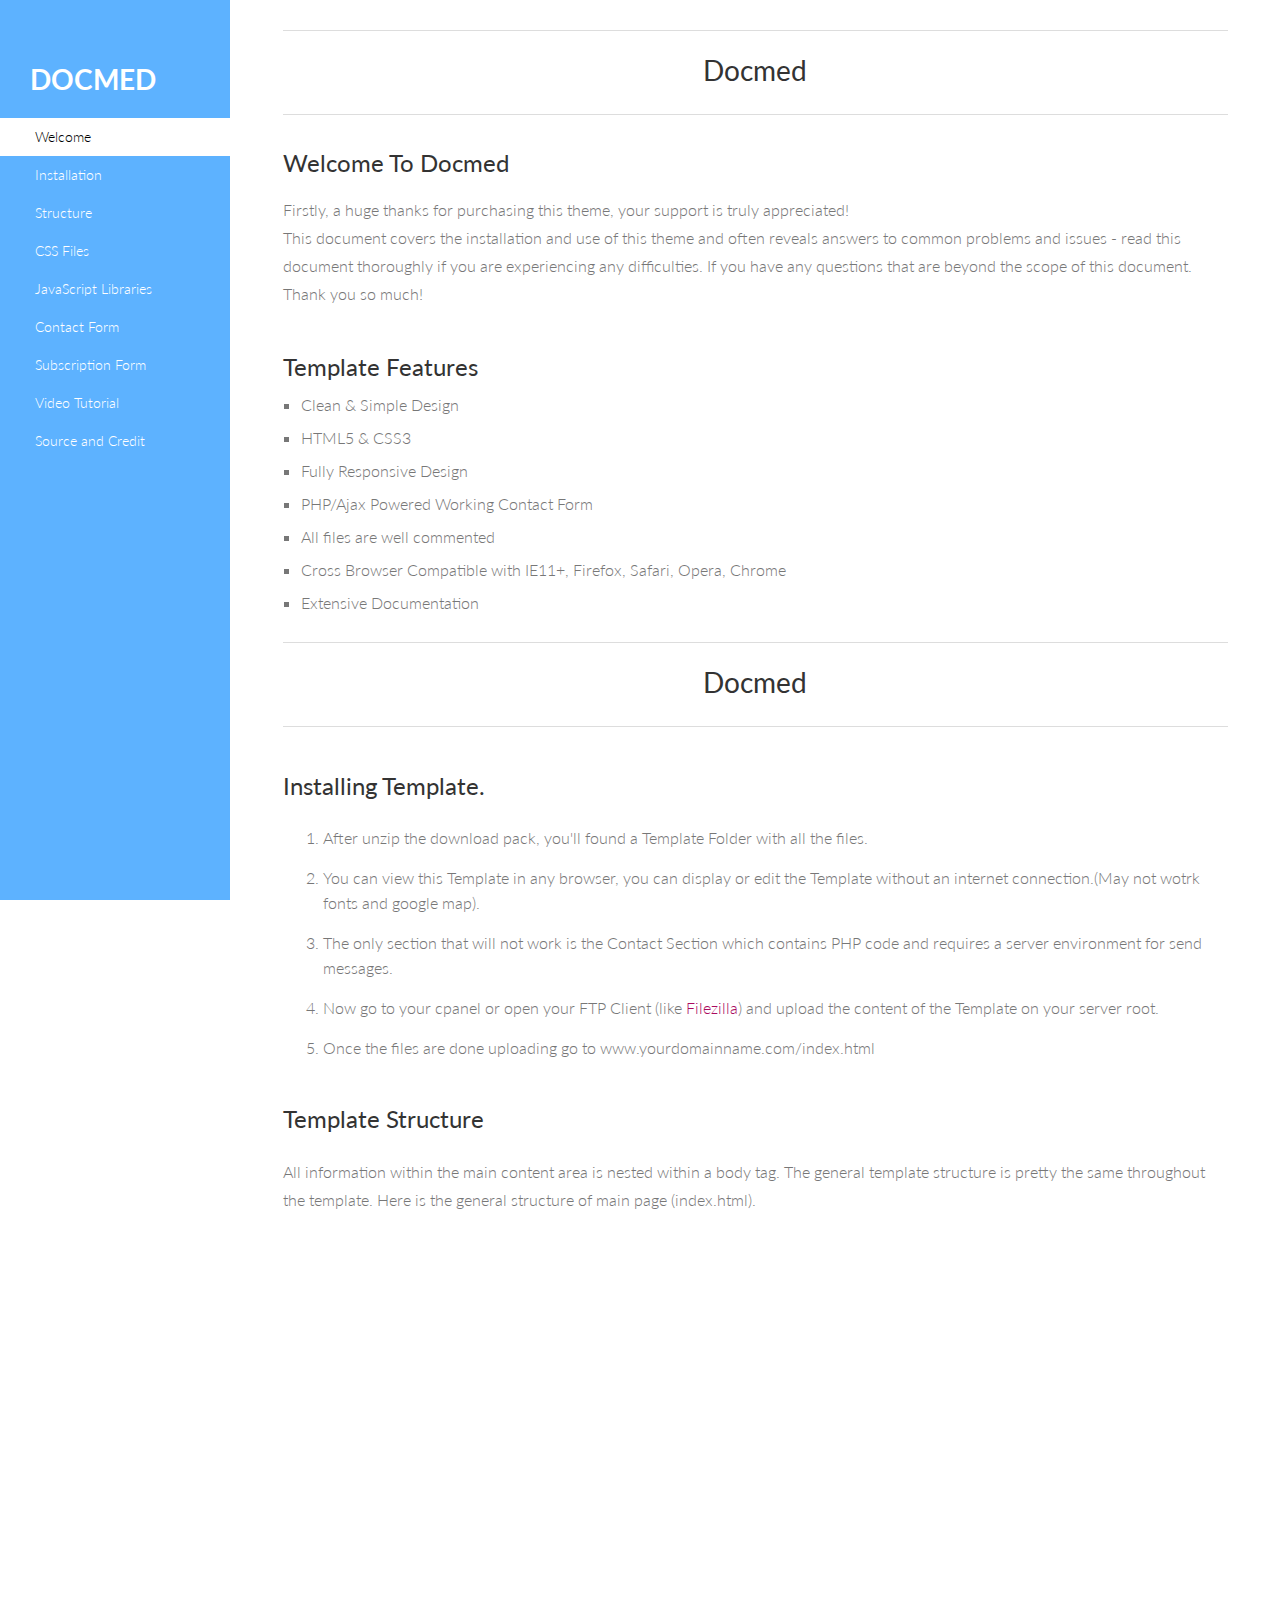
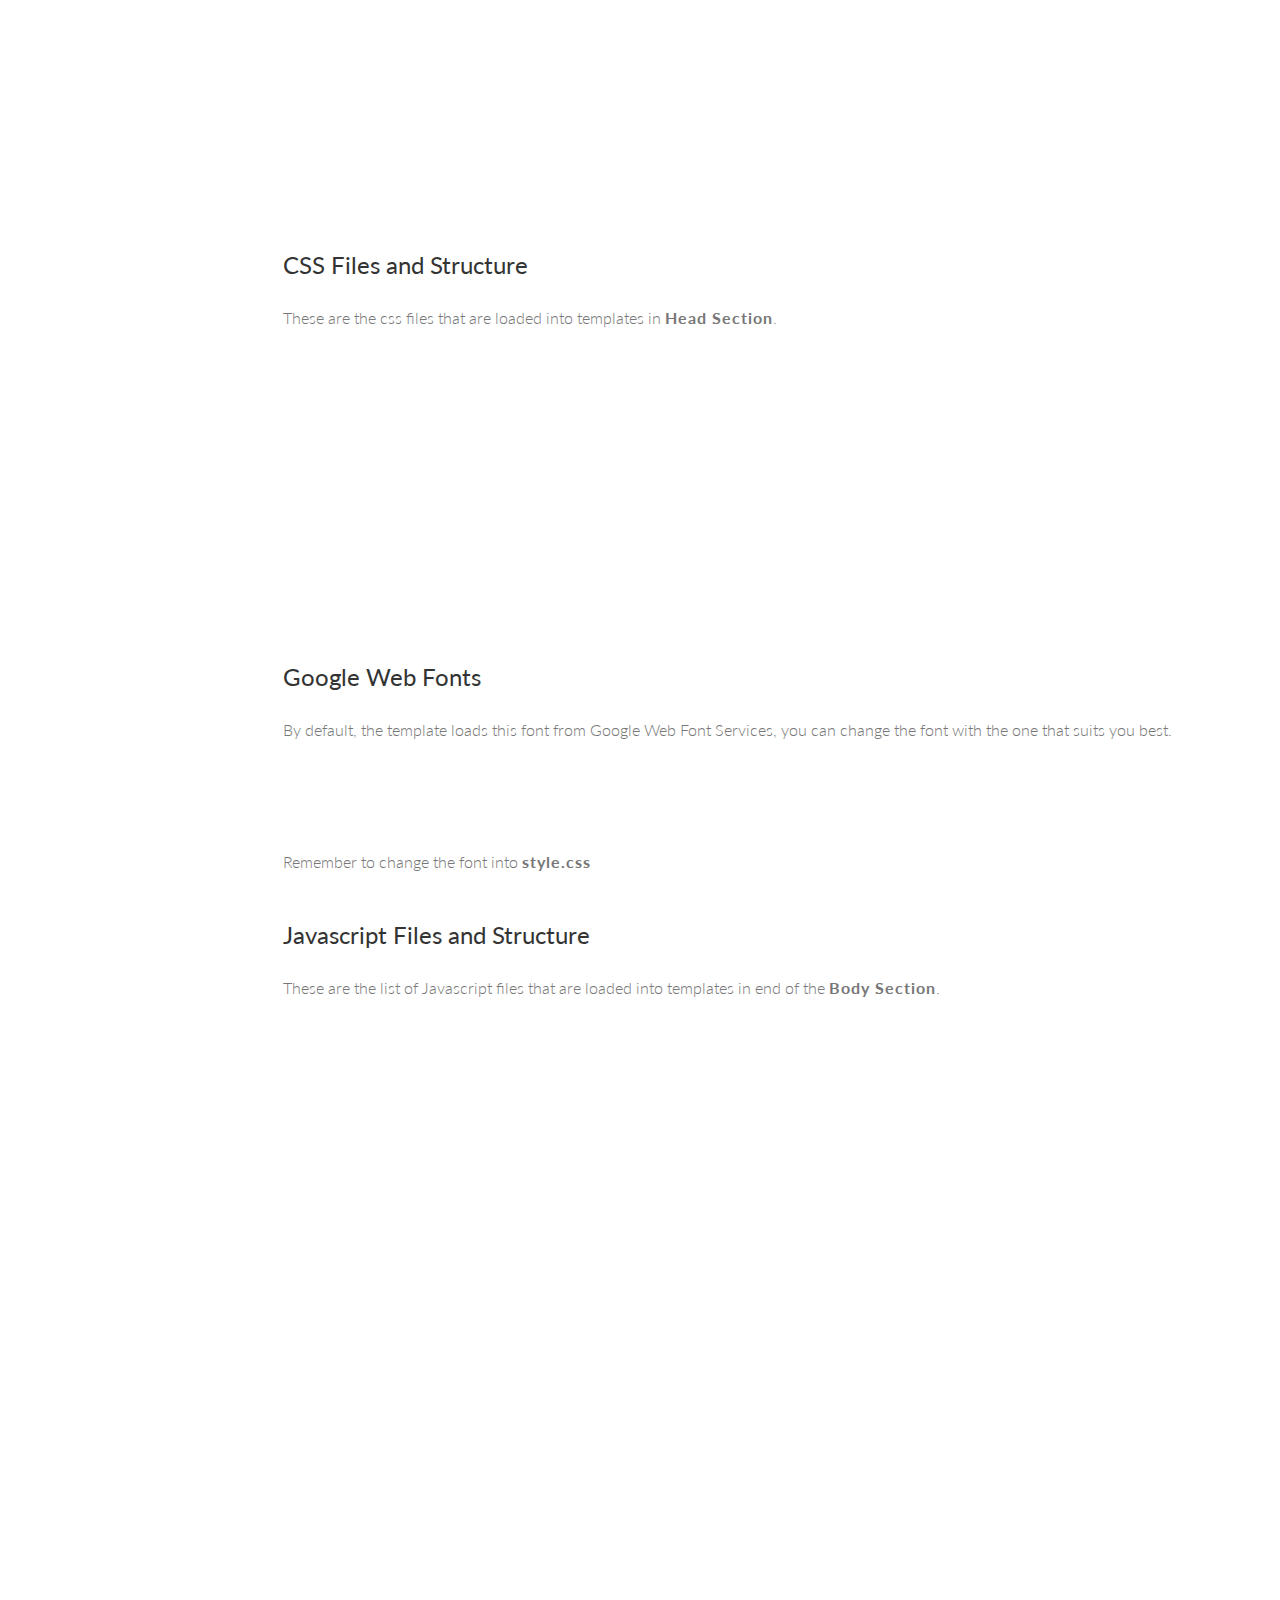
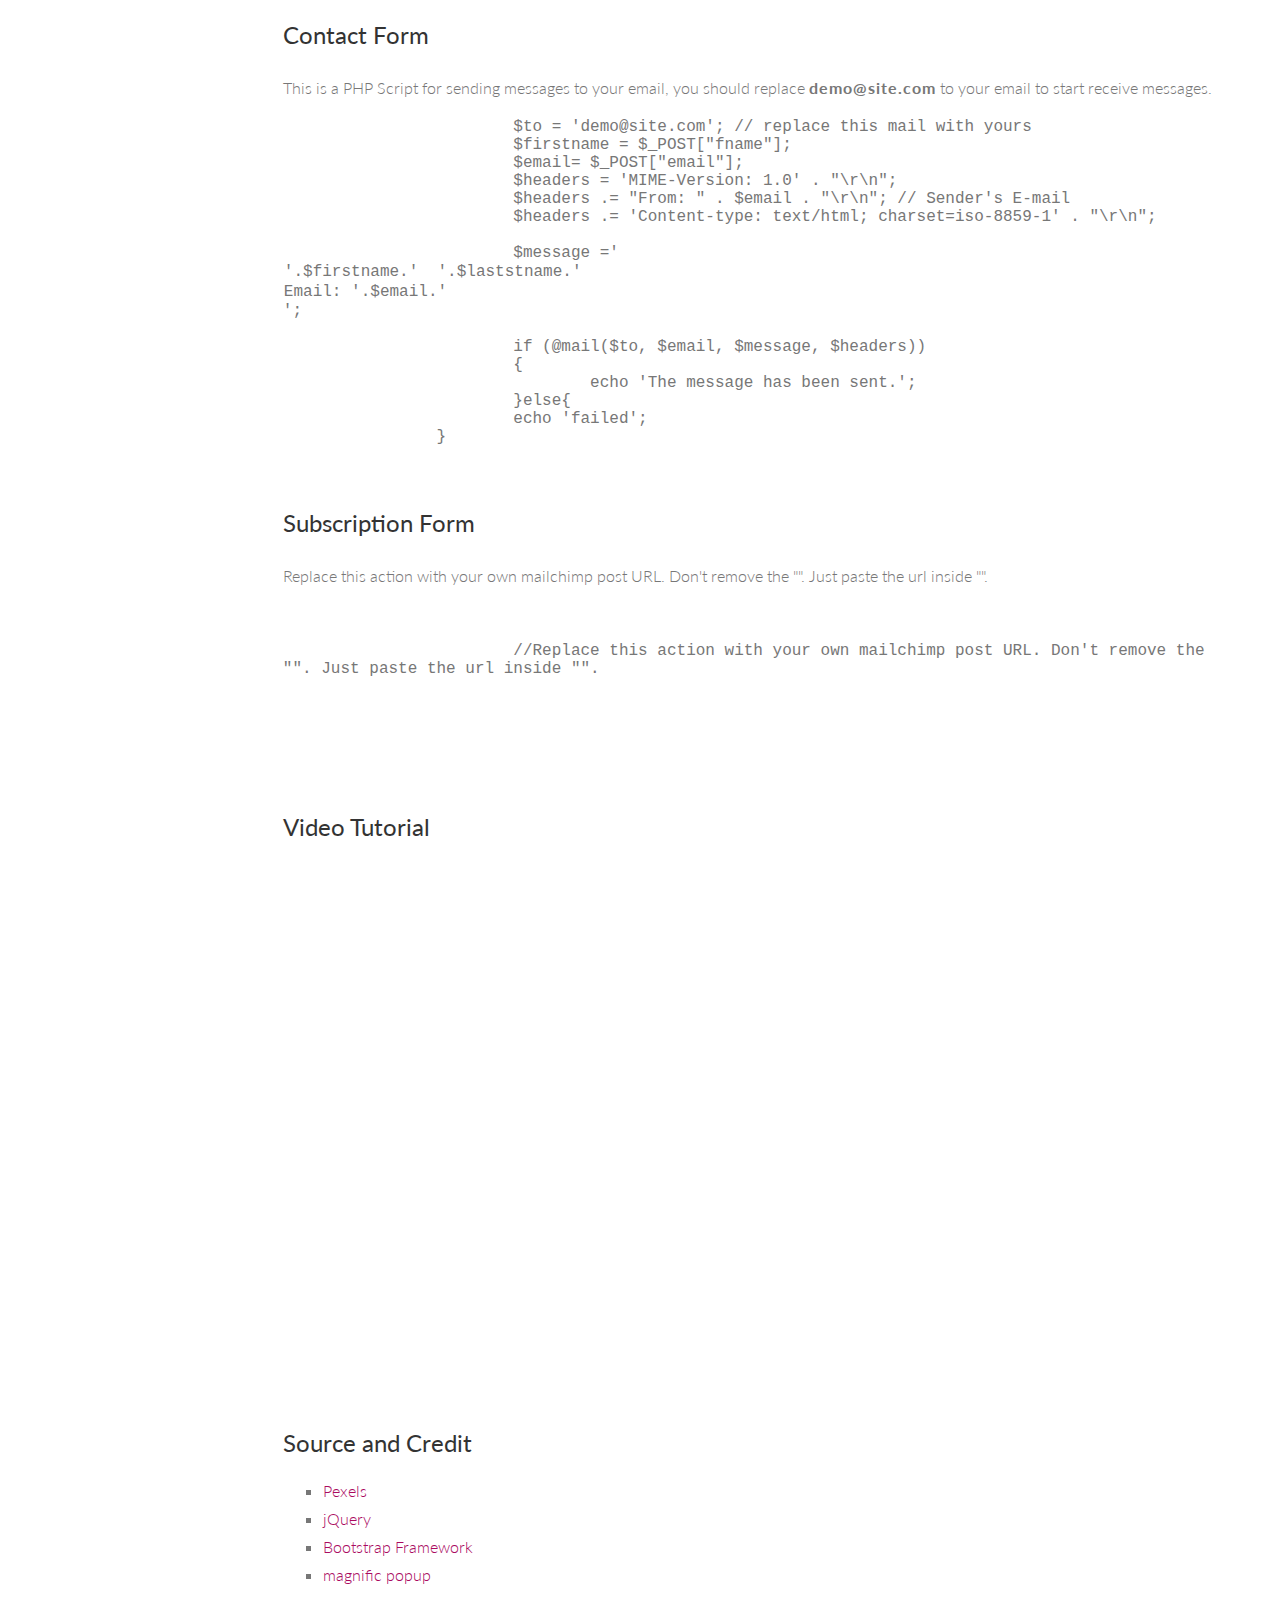
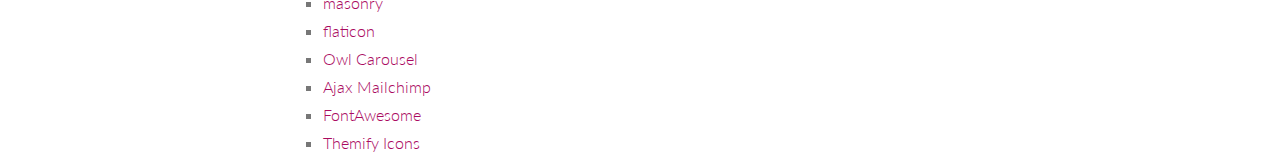
==== 210 Medical DOC/index.html @ 1bda66c3 "Primer commit" ====
<!DOCTYPE html>
<!--[if lt IE 7]>      <html class="no-js lt-ie9 lt-ie8 lt-ie7"> <![endif]-->
<!--[if IE 7]>         <html class="no-js lt-ie9 lt-ie8"> <![endif]-->
<!--[if IE 8]>         <html class="no-js lt-ie9"> <![endif]-->
<!--[if gt IE 8]><!--> <html class="no-js"> <!--<![endif]-->
<head>
	<meta charset="utf-8">
	<title>Docmed</title>
	<meta name="description" content="">
	<!-- Mobile Specific Meta -->
	<meta name="viewport" content="width=device-width, initial-scale=1">

	<!-- <link rel="shortcut icon" href="img/favicon.png"> -->

	<link href='http://fonts.googleapis.com/css?family=Lato:300,400,700' rel='stylesheet'>

	<!-- Syntax Highlighter -->
	<link rel="stylesheet" type="text/css" href="syntax-highlighter/styles/shCore.css" media="all">
	<link rel="stylesheet" type="text/css" href="syntax-highlighter/styles/shThemeDefault.css" media="all">

	<!-- Font Awesome CSS-->
	<link rel="stylesheet" href="css/font-awesome.min.css">
	<!-- Normalize/Reset CSS-->
	<link rel="stylesheet" href="css/normalize.min.css">
	<!-- Main CSS-->
	<link rel="stylesheet" href="css/main.css">

</head>

<body id="welcome">

	<aside class="left-sidebar">
		<div class="logo">
			<a href="#welcome">
				<h1>Docmed</h1>
			</a>
		</div>
		<nav class="left-nav">
			<ul id="nav">
				<li class="current"><a href="#welcome">Welcome</a></li>
				<li><a href="#installation">Installation</a></li>
				<li><a href="#tmpl-structure">Structure</a></li>
				<li><a href="#css-structure">CSS Files</a></li>
				<li><a href="#javascript">JavaScript Libraries</a></li>
				<li><a href="#contact-form">Contact Form</a></li>
				<li><a href="#subscription-form">Subscription Form</a></li>
				<li><a href="#video">Video Tutorial</a></li>
				<li><a href="#credit">Source and Credit</a></li>
			</ul>
		</nav>
	</aside>

	<div id="main-wrapper">
		<div class="main-content">
			<section id="welcome">
				<div class="content-header">
					<h1>Docmed</h1>
				</div>
				<div class="welcome">
					<h2 class="twenty">Welcome To Docmed</h2>

					<p>Firstly, a huge thanks for purchasing this theme, your support is truly appreciated!</p>

					<p>This document covers the installation and use of this theme and often reveals answers to common problems and issues - read this document thoroughly if you are experiencing any difficulties. If you have any questions that are beyond the scope of this document. Thank you so much!</p>
				</div>

				<div class="features">
					<h2 class="twenty">Template Features</h2>

					<ul>
						<li>Clean &amp; Simple Design</li>
						<li>HTML5 &amp; CSS3</li>
						<li>Fully Responsive Design</li>
						<li>PHP/Ajax Powered Working Contact Form</li>
						<li>All files are well commented</li>
						<li>Cross Browser Compatible with IE11+, Firefox, Safari, Opera, Chrome</li>
						<li>Extensive Documentation</li>
					</ul>
				</div>

			</section>

			<section id="installation">
				<div class="content-header">
					<h1>Docmed</h1>
				</div>
				<h2 class="title">Installing Template.</h2>

				<div class="section-content">
					<ol>
						<li>After unzip the download pack, you'll found a Template Folder with all the files.</li>
						<li>You can view this Template in any browser, you can display or edit the Template without an internet connection.(May not wotrk fonts and google map).</li>
						<li>The only section that will not work is the Contact Section which contains PHP code and requires a server environment for send messages.</li>
						<li>Now go to your cpanel or open your FTP Client (like <a target="_blank" href="https://filezilla-project.org/download.php">Filezilla</a>) and upload the content of the Template on your server root.</li>
						<li>Once the files are done uploading go to www.yourdomainname.com/index.html</li>
					</ol>
				</div>

			</section>


			<section id="tmpl-structure">
				<h2 class="title">Template Structure</h2>
				<p class="fifteen">All information within the main content area is nested within a body tag. The general template structure is pretty the same throughout the template. Here is the general structure of main page (index.html).</p>
				<pre class="brush: html">
					<header class="header_area">

					</header>

					<main class="site-main">
						<section class="section">

						</section>
						<section class="section">

						</section>
						<section class="section">

						</section>
					</main>

					<footer class="footer">

					</footer>
				</pre>
			</section>


			<section id="css-structure">
				<h2 class="title">CSS Files and Structure</h2>
				<p class="fifteen">These are the css files that are loaded into templates in <strong>Head Section</strong>.</p>
				<pre class="brush: html">
		            <!--
                    CSS
                    ============================================= -->
                    <!-- Bootstrap CSS -->
				    <!-- CSS here -->
					<link rel="stylesheet" href="css/bootstrap.min.css">
					<link rel="stylesheet" href="css/owl.carousel.min.css">
					<link rel="stylesheet" href="css/magnific-popup.css">
					<link rel="stylesheet" href="css/font-awesome.min.css">
					<link rel="stylesheet" href="css/themify-icons.css">
					<link rel="stylesheet" href="css/nice-select.css">
					<link rel="stylesheet" href="css/flaticon.css">
					<link rel="stylesheet" href="css/gijgo.css">
					<link rel="stylesheet" href="css/animate.css">
					<link rel="stylesheet" href="css/slicknav.css">
					<link rel="stylesheet" href="css/style.css">
                </pre>

                <h2 class="title">Google Web Fonts</h2>

                <p>By default, the template loads this font from Google Web Font Services, you can change the font with the one that suits you best.</p>

                <pre class="brush:html">		                
						<!--
						Google Font
						=========================== -->
						<link href='https://fonts.googleapis.com/css?family=Poppins:200,200i,300,300i,400,400i,500,500i,600,600i,700&display=swap' rel="stylesheet"> 
					</pre>

					<p class="twenty">Remember to change the font into <strong>style.css</strong></p>
				</section>

				<section id="javascript">
					<h2 class="title">Javascript Files and Structure</h2>

					<p class="fifteen">These are the list of Javascript files that are loaded into templates in end of the <strong>Body Section</strong>.

						<pre class="brush: html">
                  <!--
                  JavaScripts
                  ========================== -->
					
				 <!-- JS here -->
				<script src="js/vendor/modernizr-3.5.0.min.js"></script>
				<script src="js/vendor/jquery-1.12.4.min.js"></script>
				<script src="js/popper.min.js"></script>
				<script src="js/bootstrap.min.js"></script>
				<script src="js/owl.carousel.min.js"></script>
				<script src="js/isotope.pkgd.min.js"></script>
				<script src="js/ajax-form.js"></script>
				<script src="js/waypoints.min.js"></script>
				<script src="js/jquery.counterup.min.js"></script>
				<script src="js/imagesloaded.pkgd.min.js"></script>
				<script src="js/scrollIt.js"></script>
				<script src="js/jquery.scrollUp.min.js"></script>
				<script src="js/wow.min.js"></script>
				<script src="js/nice-select.min.js"></script>
				<script src="js/jquery.slicknav.min.js"></script>
				<script src="js/jquery.magnific-popup.min.js"></script>
				<script src="js/plugins.js"></script>
				<script src="js/gijgo.min.js"></script>

				<!--contact js-->
				<script src="js/contact.js"></script>
				<script src="js/jquery.ajaxchimp.min.js"></script>
				<script src="js/jquery.form.js"></script>
				<script src="js/jquery.validate.min.js"></script>
				<script src="js/mail-script.js"></script>

				<script src="js/main.js"></script>
              </pre>

          </section>

          <section id="contact-form">
          	<h2 class="title"> Contact Form </h2>
          	<p>This is a PHP Script for sending messages to your email, you should replace <strong>demo@site.com</strong> to your email to start receive messages.</p>
          	<pre class="brush:php">
          		$to = 'demo@site.com'; // replace this mail with yours
          		$firstname = $_POST["fname"];
          		$email= $_POST["email"];
          		$headers = 'MIME-Version: 1.0' . "\r\n";
          		$headers .= "From: " . $email . "\r\n"; // Sender's E-mail
          		$headers .= 'Content-type: text/html; charset=iso-8859-1' . "\r\n";

          		$message ='<table style="width:100%">
          			<tr>
          				<td>'.$firstname.'  '.$laststname.'</td>
          			</tr>
          			<tr><td>Email: '.$email.'</td></tr>
          		</table>';

          		if (@mail($to, $email, $message, $headers))
          		{
          			echo 'The message has been sent.';
          		}else{
          		echo 'failed';
          	}
          </pre>		            
      </section>
      <section id="subscription-form">
      	<h2 class="title"> Subscription Form </h2>
      	<p>Replace this action with your own mailchimp post URL. Don't remove the "". Just paste the url inside "".</p>
      	<pre class="brush: javascript">
      		<div id="mc_embed_signup">
      			//Replace this action with your own mailchimp post URL. Don't remove the "". Just paste the url inside "".
      			<form target="_blank" novalidate action="https://spondonit.us12.list-manage.com/subscribe/post?u=1462626880ade1ac87bd9c93a&id=92a4423d01" method="get" class="subscription relative d-flex justify-content-center"></form>
      		</div>
      	</pre>		            
      </section>
      <section id="video">
      	<h2 class="title"> Video Tutorial </h2>
      	<!-- 21:9 aspect ratio -->
      	<div class="embed-responsive embed-responsive-21by9">
      		<iframe class="embed-responsive-item" width="100%" height="515" src="https://www.youtube.com/embed/i7_PRPLOxVE?rel=0&amp;controls=0&amp;showinfo=0" frameborder="0" allowfullscreen></iframe>
      	</div>	            
      </section>
      <section id="credit">
      	<h2 class="title">Source and Credit</h2>		            
      	<div class="script-source">
      		<ul>
      			<li><a target="_blank" href="http://www.pexels.com">Pexels</a></li>
      			<li><a target="_blank" href="http://jquery.com/">jQuery</a></li>
      			<li><a target="_blank" href="http://getbootstrap.com">Bootstrap Framework</a></li>
      			<li><a target="_blank" href="https://dimsemenov.com/plugins/magnific-popup/">magnific popup</a></li>
      			<li><a target="_blank" href="https://masonry.desandro.com/">masonry</a></li>
      			<li><a target="_blank" href="https://www.flaticon.com/home">flaticon</a></li>
      			<li><a target="_blank" href="http://www.owlgraphic.com/owlcarousel">Owl Carousel</a></li>
      			<li><a target="_blank" href="https://github.com/iamMonzurul/jQuery-AJAX-MailChimp">Ajax Mailchimp</a></li>
      			<li><a target="_blank" href="http://fontawesome.io/">FontAwesome</a></li>
      			<li><a target="_blank" href="https://themify.me/themify-icons">Themify Icons</a></li>

      		</ul>
      	</div>
      </section>
  </div>
</div>


		<!-- Essential JavaScript Libraries
			==============================================-->
			<script type="text/javascript" src="js/jquery-1.11.0.min.js"></script>
			<script type="text/javascript" src="js/jquery.nav.js"></script>
			<script type="text/javascript" src="syntax-highlighter/scripts/shCore.js"></script> 
			<script type="text/javascript" src="syntax-highlighter/scripts/shBrushXml.js"></script> 
			<script type="text/javascript" src="syntax-highlighter/scripts/shBrushCss.js"></script> 
			<script type="text/javascript" src="syntax-highlighter/scripts/shBrushJScript.js"></script> 
			<script type="text/javascript" src="syntax-highlighter/scripts/shBrushPhp.js"></script> 
			<script type="text/javascript">
				SyntaxHighlighter.all()
			</script>
			<script type="text/javascript" src="js/custom.js"></script>

		</body>
		</html>
---- 210 Medical DOC/syntax-highlighter/styles/shCore.css ----
/**
 * SyntaxHighlighter
 * http://alexgorbatchev.com/SyntaxHighlighter
 *
 * SyntaxHighlighter is donationware. If you are using it, please donate.
 * http://alexgorbatchev.com/SyntaxHighlighter/donate.html
 *
 * @version
 * 3.0.83 (July 02 2010)
 * 
 * @copyright
 * Copyright (C) 2004-2010 Alex Gorbatchev.
 *
 * @license
 * Dual licensed under the MIT and GPL licenses.
 */
.syntaxhighlighter a,
.syntaxhighlighter div,
.syntaxhighlighter code,
.syntaxhighlighter table,
.syntaxhighlighter table td,
.syntaxhighlighter table tr,
.syntaxhighlighter table tbody,
.syntaxhighlighter table thead,
.syntaxhighlighter table caption,
.syntaxhighlighter textarea {
  -moz-border-radius: 0 0 0 0 !important;
  -webkit-border-radius: 0 0 0 0 !important;
  background: none !important;
  border: 0 !important;
  bottom: auto !important;
  float: none !important;
  height: auto !important;
  left: auto !important;
  line-height: 1.1em !important;
  margin: 0 !important;
  outline: 0 !important;
  overflow: visible !important;
  padding: 0 !important;
  position: static !important;
  right: auto !important;
  text-align: left !important;
  top: auto !important;
  vertical-align: baseline !important;
  width: auto !important;
  box-sizing: content-box !important;
  font-family: "Consolas", "Bitstream Vera Sans Mono", "Courier New", Courier, monospace !important;
  font-weight: normal !important;
  font-style: normal !important;
  font-size: 1em !important;
  min-height: inherit !important;
  min-height: auto !important;
}

.syntaxhighlighter {
  width: 100% !important;
  margin: 1em 0 1em 0 !important;
  position: relative !important;
  overflow: auto !important;
  font-size: 1em !important;
}
.syntaxhighlighter.source {
  overflow: hidden !important;
}
.syntaxhighlighter .bold {
  font-weight: bold !important;
}
.syntaxhighlighter .italic {
  font-style: italic !important;
}
.syntaxhighlighter .line {
  white-space: pre !important;
}
.syntaxhighlighter table {
  width: 100% !important;
}
.syntaxhighlighter table caption {
  text-align: left !important;
  padding: .5em 0 0.5em 1em !important;
}
.syntaxhighlighter table td.code {
  width: 100% !important;
}
.syntaxhighlighter table td.code .container {
  position: relative !important;
}
.syntaxhighlighter table td.code .container textarea {
  box-sizing: border-box !important;
  position: absolute !important;
  left: 0 !important;
  top: 0 !important;
  width: 100% !important;
  height: 100% !important;
  border: none !important;
  background: white !important;
  padding-left: 1em !important;
  overflow: hidden !important;
  white-space: pre !important;
}
.syntaxhighlighter table td.gutter .line {
  text-align: right !important;
  padding: 0 0.5em 0 1em !important;
}
.syntaxhighlighter table td.code .line {
  padding: 0 1em !important;
}
.syntaxhighlighter.nogutter td.code .container textarea, .syntaxhighlighter.nogutter td.code .line {
  padding-left: 0em !important;
}
.syntaxhighlighter.show {
  display: block !important;
}
.syntaxhighlighter.collapsed table {
  display: none !important;
}
.syntaxhighlighter.collapsed .toolbar {
  padding: 0.1em 0.8em 0em 0.8em !important;
  font-size: 1em !important;
  position: static !important;
  width: auto !important;
  height: auto !important;
}
.syntaxhighlighter.collapsed .toolbar span {
  display: inline !important;
  margin-right: 1em !important;
}
.syntaxhighlighter.collapsed .toolbar span a {
  padding: 0 !important;
  display: none !important;
}
.syntaxhighlighter.collapsed .toolbar span a.expandSource {
  display: inline !important;
}
.syntaxhighlighter .toolbar {
  position: absolute !important;
  right: 1px !important;
  top: 1px !important;
  width: 11px !important;
  height: 11px !important;
  font-size: 10px !important;
  z-index: 10 !important;
}
.syntaxhighlighter .toolbar span.title {
  display: inline !important;
}
.syntaxhighlighter .toolbar a {
  display: block !important;
  text-align: center !important;
  text-decoration: none !important;
  padding-top: 1px !important;
}
.syntaxhighlighter .toolbar a.expandSource {
  display: none !important;
}
.syntaxhighlighter.ie {
  font-size: .9em !important;
  padding: 1px 0 1px 0 !important;
}
.syntaxhighlighter.ie .toolbar {
  line-height: 8px !important;
}
.syntaxhighlighter.ie .toolbar a {
  padding-top: 0px !important;
}
.syntaxhighlighter.printing .line.alt1 .content,
.syntaxhighlighter.printing .line.alt2 .content,
.syntaxhighlighter.printing .line.highlighted .number,
.syntaxhighlighter.printing .line.highlighted.alt1 .content,
.syntaxhighlighter.printing .line.highlighted.alt2 .content {
  background: none !important;
}
.syntaxhighlighter.printing .line .number {
  color: #bbbbbb !important;
}
.syntaxhighlighter.printing .line .content {
  color: black !important;
}
.syntaxhighlighter.printing .toolbar {
  display: none !important;
}
.syntaxhighlighter.printing a {
  text-decoration: none !important;
}
.syntaxhighlighter.printing .plain, .syntaxhighlighter.printing .plain a {
  color: black !important;
}
.syntaxhighlighter.printing .comments, .syntaxhighlighter.printing .comments a {
  color: #008200 !important;
}
.syntaxhighlighter.printing .string, .syntaxhighlighter.printing .string a {
  color: blue !important;
}
.syntaxhighlighter.printing .keyword {
  color: #006699 !important;
  font-weight: bold !important;
}
.syntaxhighlighter.printing .preprocessor {
  color: gray !important;
}
.syntaxhighlighter.printing .variable {
  color: #aa7700 !important;
}
.syntaxhighlighter.printing .value {
  color: #009900 !important;
}
.syntaxhighlighter.printing .functions {
  color: #ff1493 !important;
}
.syntaxhighlighter.printing .constants {
  color: #0066cc !important;
}
.syntaxhighlighter.printing .script {
  font-weight: bold !important;
}
.syntaxhighlighter.printing .color1, .syntaxhighlighter.printing .color1 a {
  color: gray !important;
}
.syntaxhighlighter.printing .color2, .syntaxhighlighter.printing .color2 a {
  color: #ff1493 !important;
}
.syntaxhighlighter.printing .color3, .syntaxhighlighter.printing .color3 a {
  color: red !important;
}
.syntaxhighlighter.printing .break, .syntaxhighlighter.printing .break a {
  color: black !important;
}
---- 210 Medical DOC/syntax-highlighter/styles/shThemeDefault.css ----
/**
 * SyntaxHighlighter
 * http://alexgorbatchev.com/SyntaxHighlighter
 *
 * SyntaxHighlighter is donationware. If you are using it, please donate.
 * http://alexgorbatchev.com/SyntaxHighlighter/donate.html
 *
 * @version
 * 3.0.83 (July 02 2010)
 * 
 * @copyright
 * Copyright (C) 2004-2010 Alex Gorbatchev.
 *
 * @license
 * Dual licensed under the MIT and GPL licenses.
 */
.syntaxhighlighter {
  background-color: white !important;
  max-height:450px;
}
.syntaxhighlighter .line.alt1 {
  background-color: white !important;
}
.syntaxhighlighter .line.alt2 {
  background-color: white !important;
}
.syntaxhighlighter .line.highlighted.alt1, .syntaxhighlighter .line.highlighted.alt2 {
  background-color: #e0e0e0 !important;
}
.syntaxhighlighter .line.highlighted.number {
  color: black !important;
}
.syntaxhighlighter table caption {
  color: black !important;
}
.syntaxhighlighter .gutter {
  color: #afafaf !important;
}
.syntaxhighlighter .gutter .line {
  border-right: 3px solid #6ce26c !important;
}
.syntaxhighlighter .gutter .line.highlighted {
  background-color: #6ce26c !important;
  color: white !important;
}
.syntaxhighlighter.printing .line .content {
  border: none !important;
}
.syntaxhighlighter.collapsed {
  overflow: visible !important;
}
.syntaxhighlighter.collapsed .toolbar {
  color: blue !important;
  background: white !important;
  border: 1px solid #6ce26c !important;
}
.syntaxhighlighter.collapsed .toolbar a {
  color: blue !important;
}
.syntaxhighlighter.collapsed .toolbar a:hover {
  color: red !important;
}
.syntaxhighlighter .toolbar {
  color: white !important;
  background: #6ce26c !important;
  border: none !important;
}
.syntaxhighlighter .toolbar a {
  color: white !important;
}
.syntaxhighlighter .toolbar a:hover {
  color: black !important;
}
.syntaxhighlighter .plain, .syntaxhighlighter .plain a {
  color: black !important;
}
.syntaxhighlighter .comments, .syntaxhighlighter .comments a {
  color: #008200 !important;
}
.syntaxhighlighter .string, .syntaxhighlighter .string a {
  color: blue !important;
}
.syntaxhighlighter .keyword {
  color: #006699 !important;
}
.syntaxhighlighter .preprocessor {
  color: gray !important;
}
.syntaxhighlighter .variable {
  color: #aa7700 !important;
}
.syntaxhighlighter .value {
  color: #009900 !important;
}
.syntaxhighlighter .functions {
  color: #ff1493 !important;
}
.syntaxhighlighter .constants {
  color: #0066cc !important;
}
.syntaxhighlighter .script {
  font-weight: bold !important;
  color: #006699 !important;
  background-color: none !important;
}
.syntaxhighlighter .color1, .syntaxhighlighter .color1 a {
  color: gray !important;
}
.syntaxhighlighter .color2, .syntaxhighlighter .color2 a {
  color: #ff1493 !important;
}
.syntaxhighlighter .color3, .syntaxhighlighter .color3 a {
  color: red !important;
}

.syntaxhighlighter .keyword {
  font-weight: bold !important;
}
---- 210 Medical DOC/css/main.css ----
body{
	background-color:#FFF;
    font-family: "Lato", sans-serif;
    font-weight: 300;
	font-size:16px;
	line-height:18px;
	color:#777;
}

p{
	margin:0;
}

a {
    color: #aa0a5f;
}

a, a:hover, a:focus{
	text-decoration: none;
	outline: 0;
}
h1, h2, h3,
h4, h5, h6 {
    color: #333;
	margin:0;
    font-weight: normal;
}

h1 { font-size: 28px;}
h2 { font-size: 24px;}
h3 { font-size: 18px;}
h5 { font-size: 16px;}
h6 { font-size: 14px;}

strong {
  letter-spacing: 1px;
}

code {
  background-color: #ddd;
  border-radius: 3px;
  color: #000;
  font-size: 85%;
  margin: 0;
  padding: 5px 10px;
}

code a {
    color: #333;
}

code a:hover {
    text-decoration: underline;
}

section p {
  line-height: 28px;
}

.clearfix:before,
.clearfix:after {
    content: " ";
    display: table;
}
.clearfix:after {
    clear: both;
}
.clearfix {
    *zoom: 1;
}

.tan {
  margin-bottom: 10px;
}

.fifteen{
    margin-bottom: 15px;
}

.twenty{
    margin-bottom: 20px;
}

.center {
    text-align: center;
}

.title {
    margin: 50px 0 30px;
}

.syntaxhighlighter {
    border: 1px solid #efefef;
    max-height: 100% !important;
    padding: 20px 0;
}


.main-content section {
  margin: 0 5%;
}


.left-sidebar {
    background-color: #5DB2FF;
    float: left;
    min-height: 100%;
    position: fixed;
    width: 18%;
}

.logo {
    padding-bottom: 30px;
    padding-left: 30px;
    padding-top: 70px;
}
.logo h1{
    color: #fff;
    font-weight: 700;
    text-transform: uppercase;
}
.left-nav ul {
    margin: 0;
    padding: 0;
    font-size: 14px;
}

.left-nav ul li a {
    color: #fff;
    display: block;
    padding: 10px 35px;
    -webkit-transition: all 0.3s ease-in 0s;
       -moz-transition: all 0.3s ease-in 0s;
        -ms-transition: all 0.3s ease-in 0s;
         -o-transition: all 0.3s ease-in 0s;
            transition: all 0.3s ease-in 0s;
}

.left-nav ul li a:hover, .left-nav ul li .current {
    background-color: #fff;
    color: #000;
}


#main-wrapper {
    float: left;
    margin-left: 18%;
    width: 82%;
}

.content-header {
    border-bottom: 1px solid #ddd;
    border-top: 1px solid #ddd;
    margin-top: 30px;
    padding: 30px 0 35px;
    text-align: center;
}

.welcome {
    font-size: 16px;
    line-height: 26px;
    margin: 35px auto 0;
}

.features {
    margin-top: 50px;
}

.features ul li {
    list-style: square outside none;
    margin-bottom: 15px;
}

.features > ul {
    padding-left: 18px;
}

.author {
    border-bottom: 1px solid #ddd;
    border-top: 1px solid #ddd;
    margin-top: 50px;
    padding: 30px 0;
}

.author-info {
    font-size: 18px;
    line-height: 28px;
    margin: 0 auto;
    width: 50%;
}

.section-content {
    font-size: 16px;
    line-height: 25px;
}

.section-content li {
    margin-bottom: 15px;
}

.section-content a:hover {
    text-decoration: underline;
}

.script-source li {
    list-style: square outside none;
    margin-bottom: 10px;
}

#twitter-feed li,
#flickr li {
    line-height: 25px;
    margin-bottom: 10px;
}

#twitter-feed img {
    border: 1px solid #ddd;
    box-shadow: 2px 3px 3px #ddd;
    height: auto;
    margin-top: 10px;
    max-width: 100%;
}
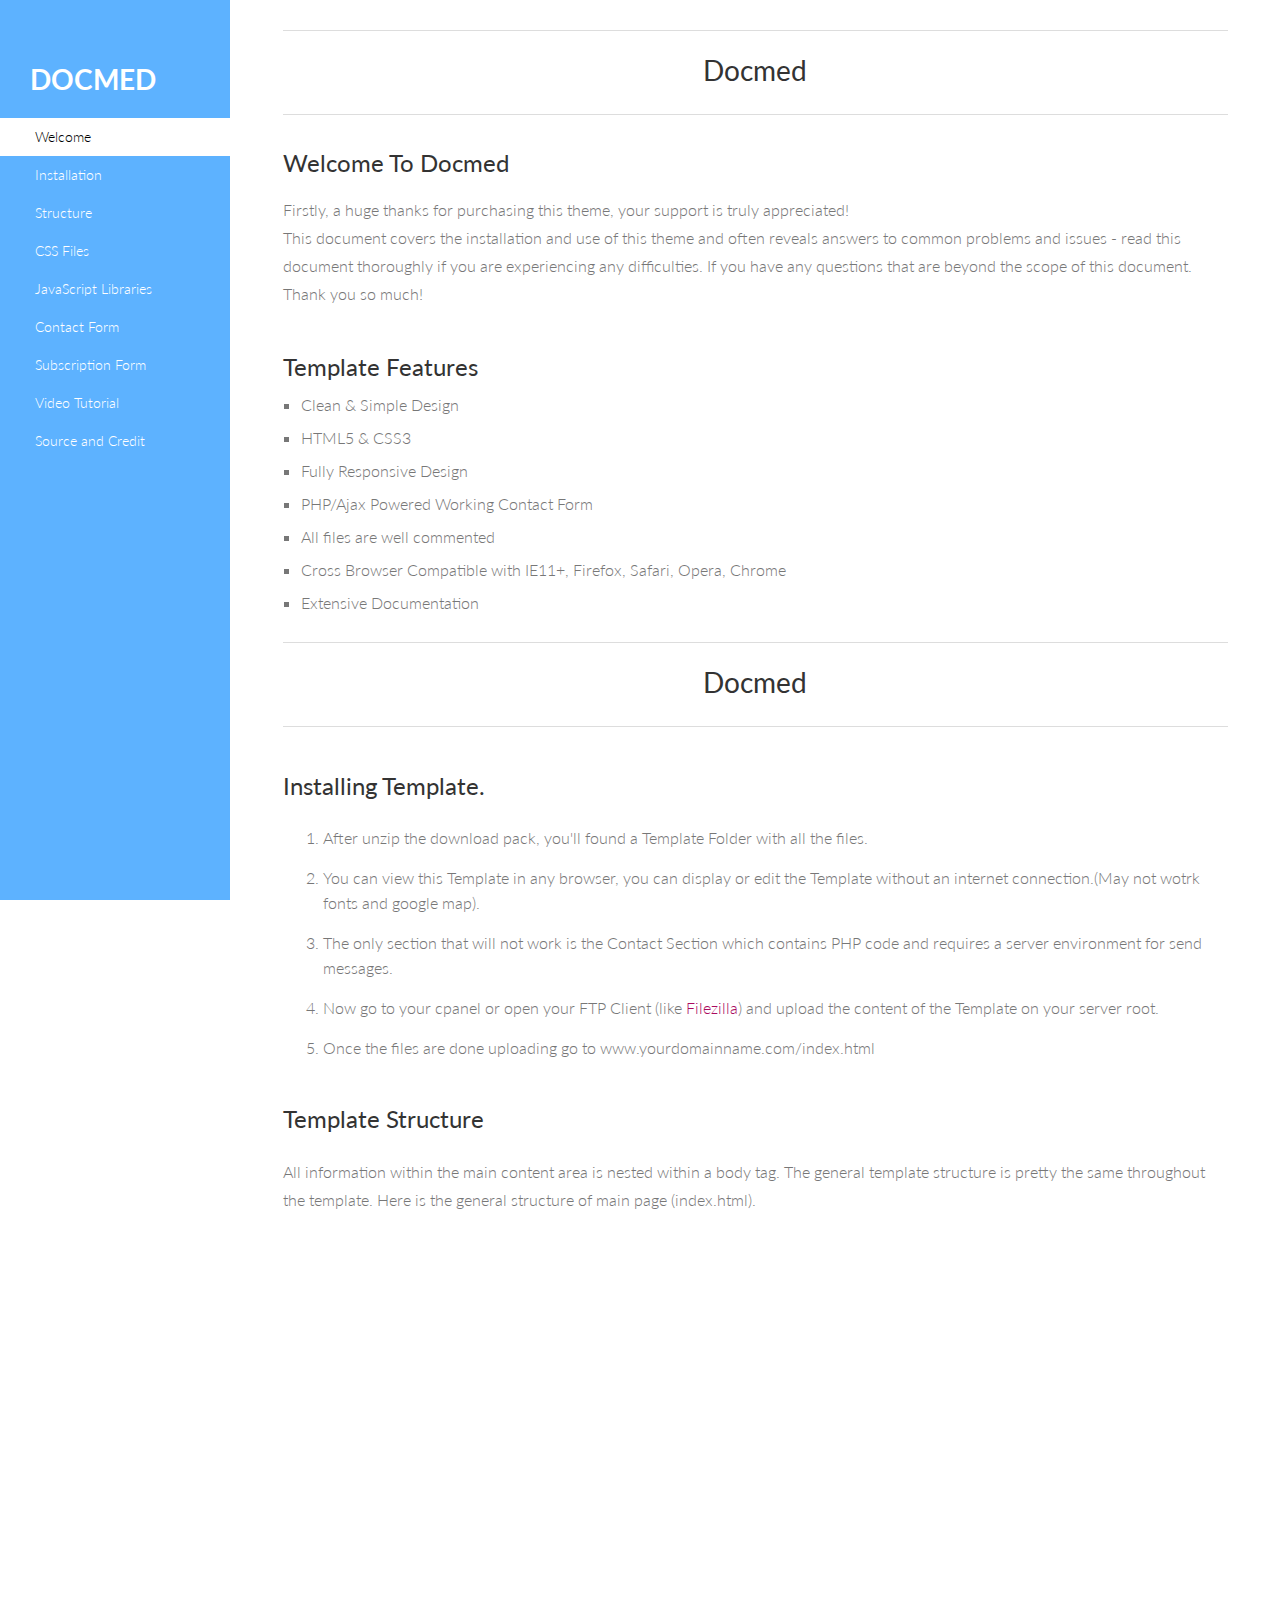
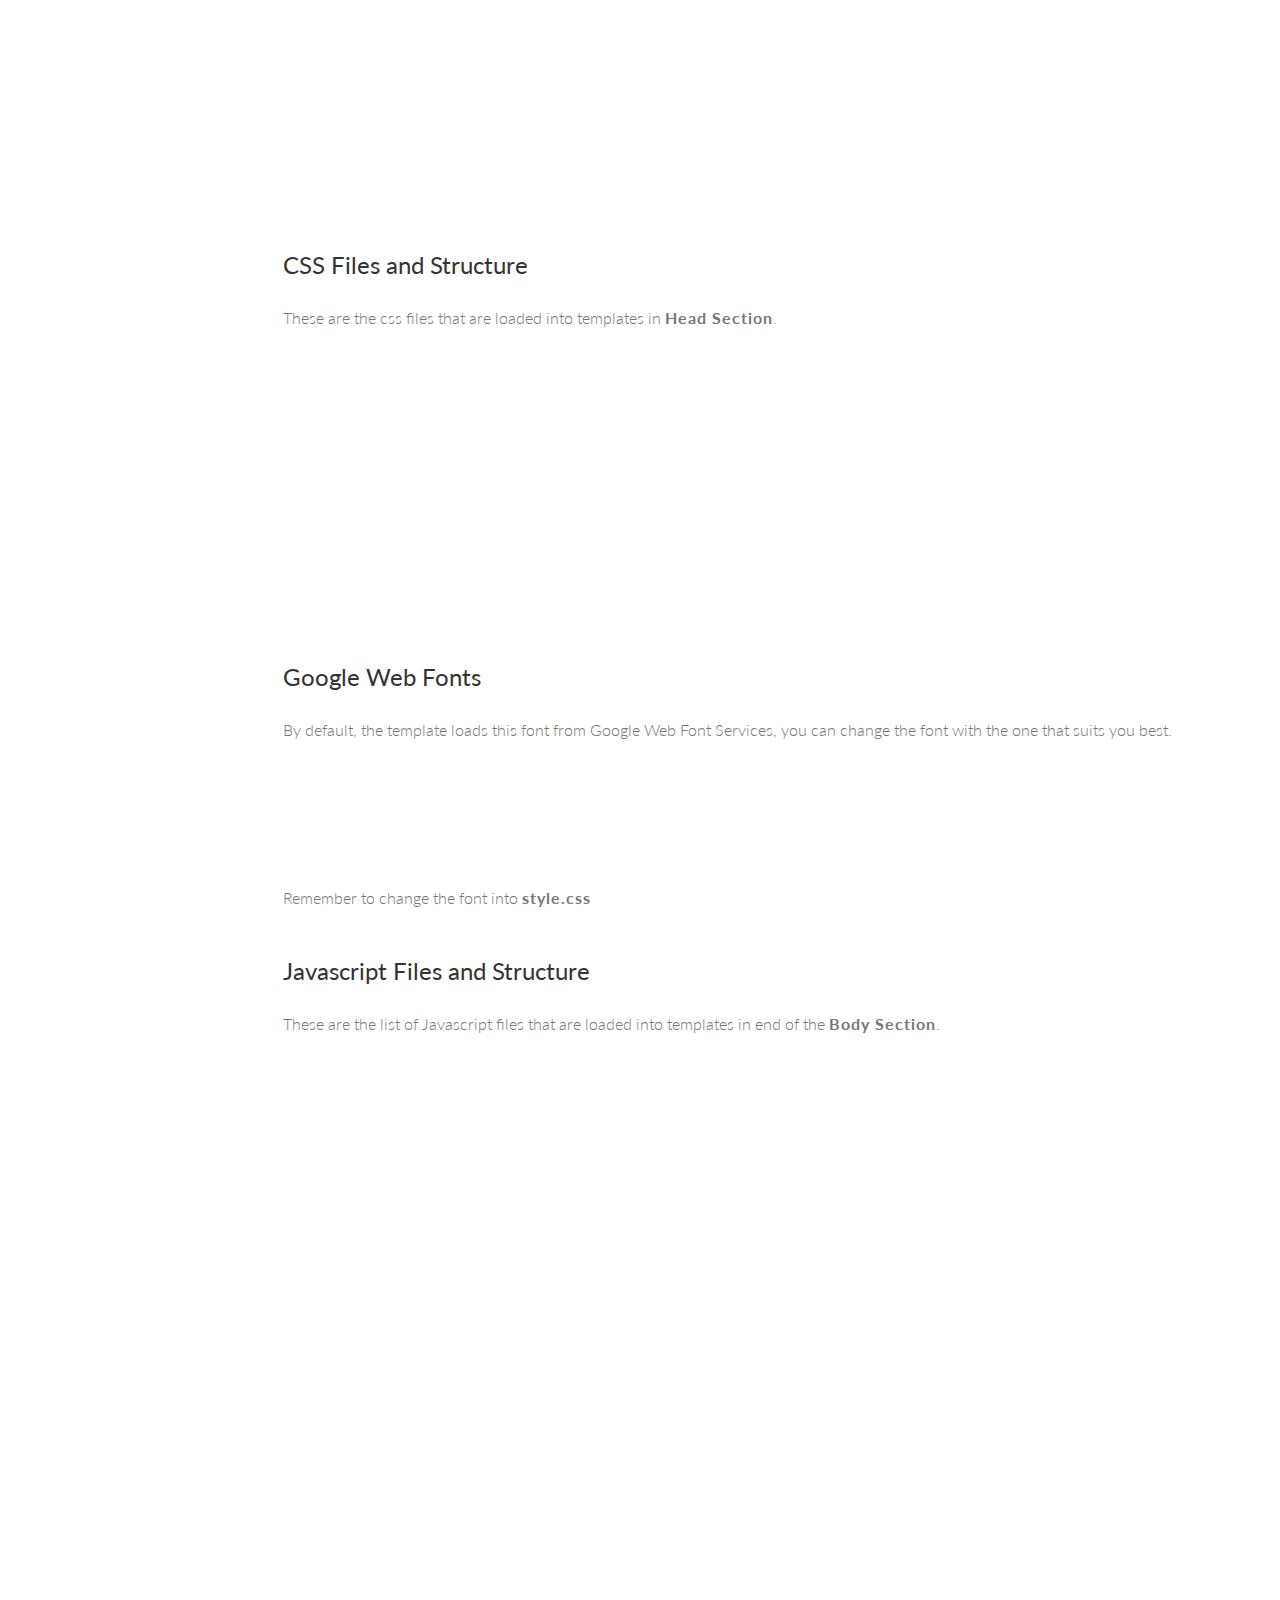
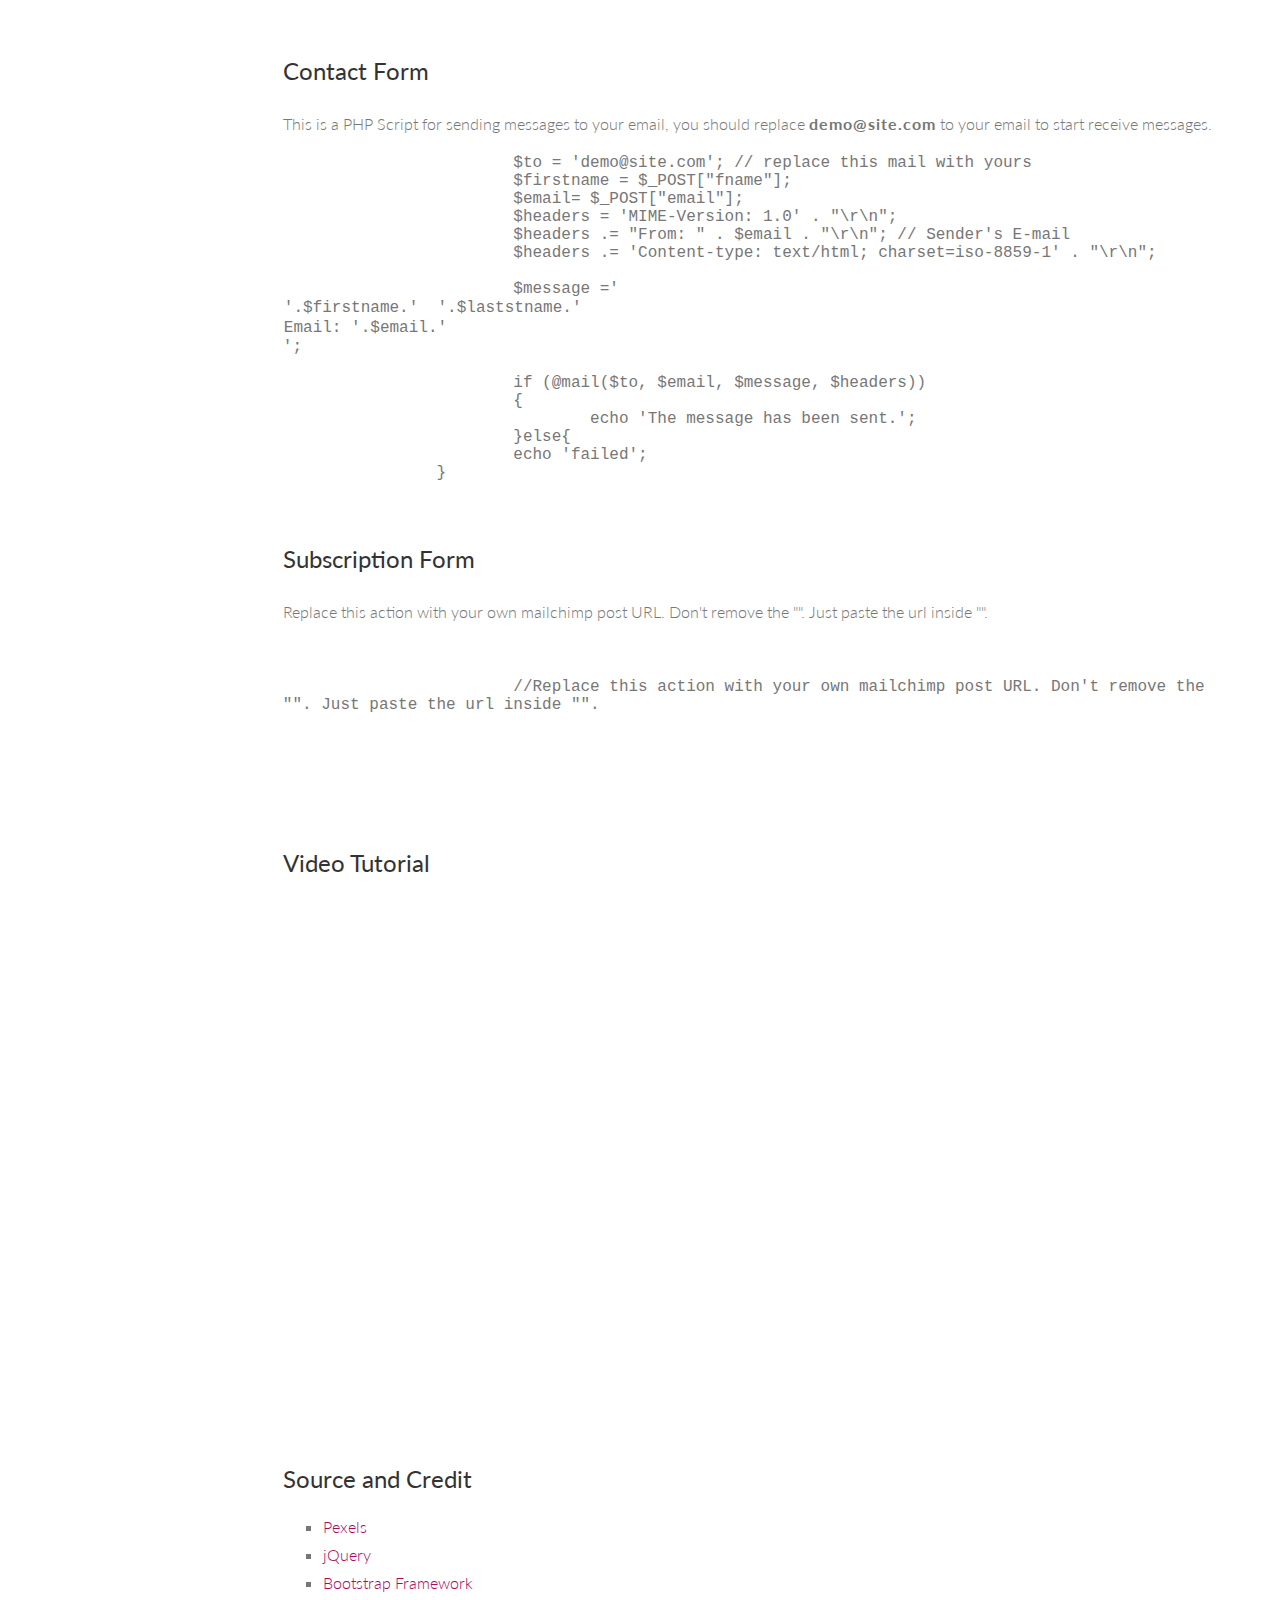
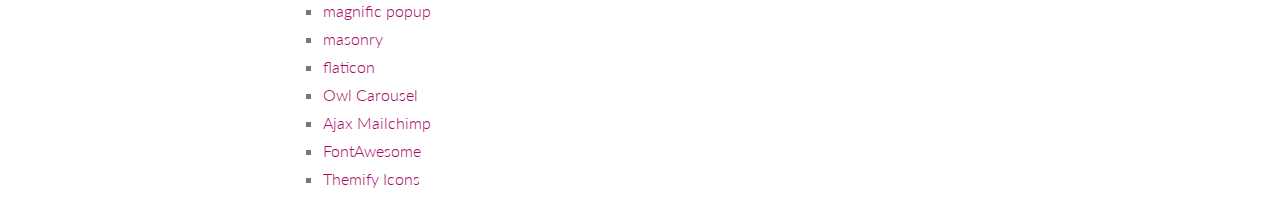
==== commit bb9b777e: "Agregar textos" ====
--- a/210 Medical DOC/index.html
+++ b/210 Medical DOC/index.html
@@ -156,7 +156,9 @@
 						<!--
 						Google Font
 						=========================== -->
-						<link href='https://fonts.googleapis.com/css?family=Poppins:200,200i,300,300i,400,400i,500,500i,600,600i,700&display=swap' rel="stylesheet"> 
+						<link rel="preconnect" href="https://fonts.googleapis.com">
+						<link rel="preconnect" href="https://fonts.gstatic.com" crossorigin>
+						<link href="https://fonts.googleapis.com/css2?family=Roboto:wght@400;500&display=swap" rel="stylesheet">
 					</pre>
 
 					<p class="twenty">Remember to change the font into <strong>style.css</strong></p>
